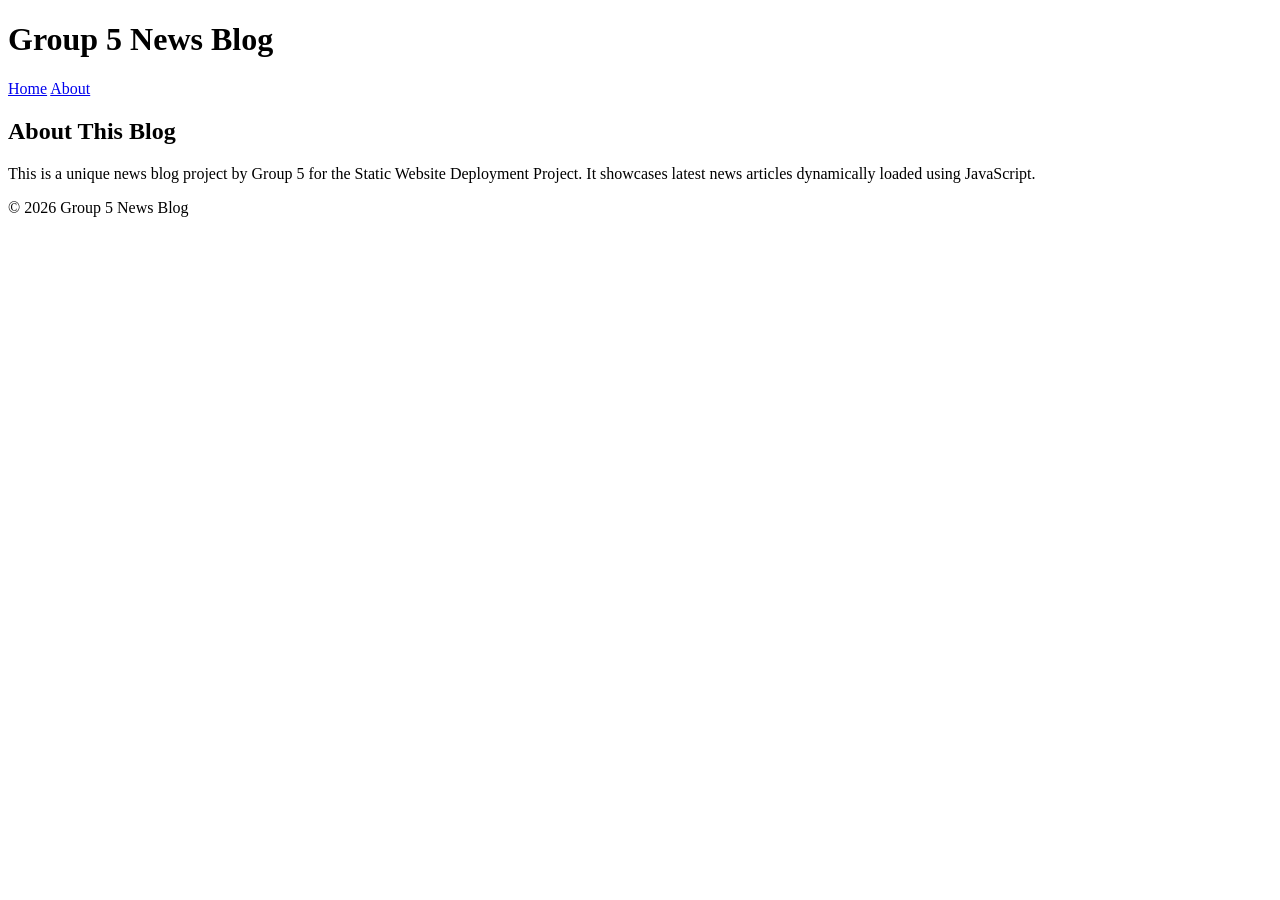
==== website/html/about.html @ 42a9e0df "Initial commit - News_Blog_Project deployment project" ====
<!DOCTYPE html>
<html lang="en">
<head>
    <meta charset="UTF-8">
    <meta name="viewport" content="width=device-width, initial-scale=1.0">
    <title>About - Group 5 News Blog</title>
    <link rel="stylesheet" href="css/styles.css">
</head>
<body>
    <header>
        <h1>Group 5 News Blog</h1>
        <nav>
            <a href="index.html">Home</a>
            <a href="about.html" class="active">About</a>
        </nav>
    </header>

    <main>
        <section>
            <h2>About This Blog</h2>
            <p>This is a unique news blog project by Group 5 for the Static Website Deployment Project. It showcases latest news articles dynamically loaded using JavaScript.</p>
        </section>
    </main>

    <footer>
        <p>&copy; 2026 Group 5 News Blog</p>
    </footer>
</body>
</html>
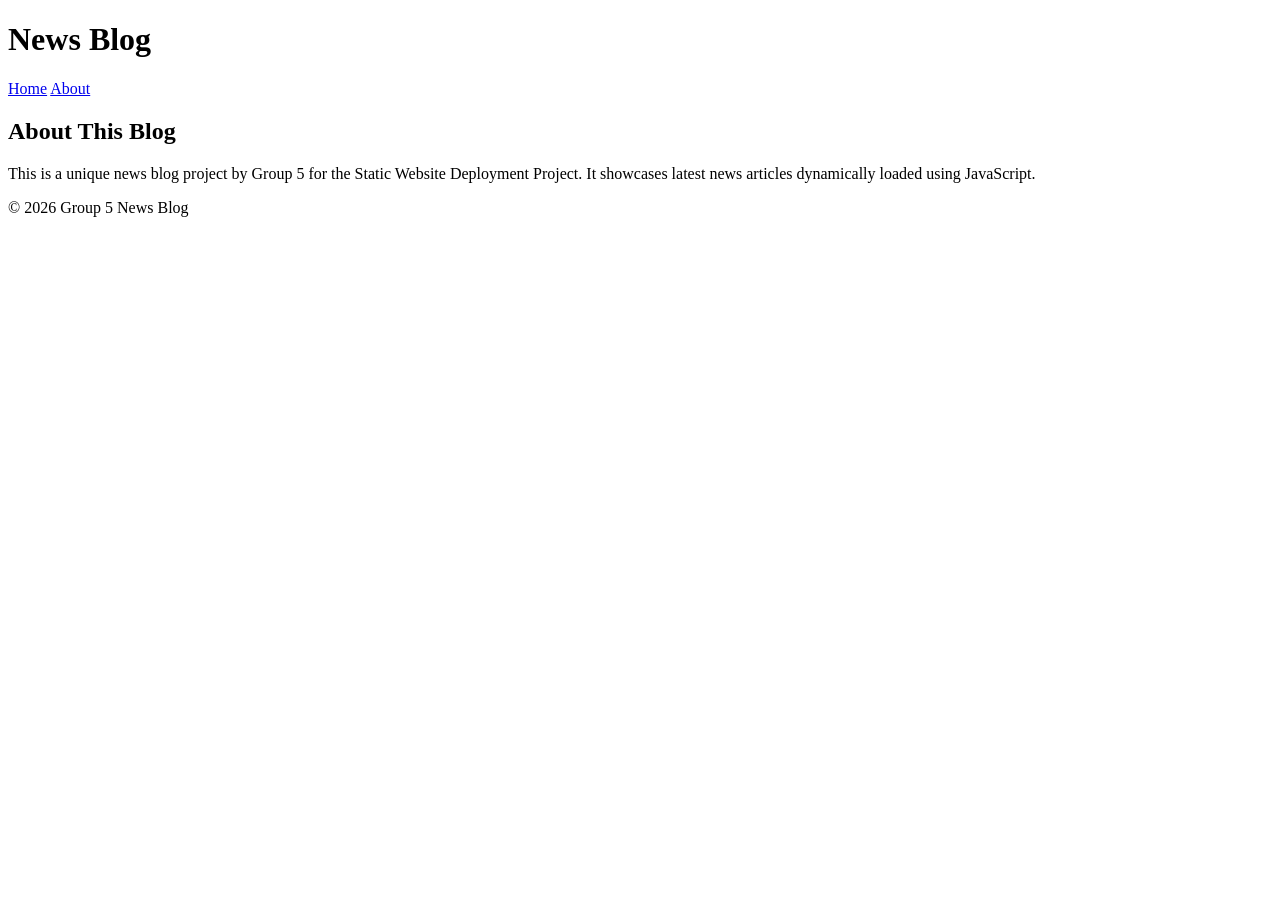
==== commit 8fe7aeeb: "corrected the about title" ====
--- a/website/html/about.html
+++ b/website/html/about.html
@@ -8,7 +8,7 @@
 </head>
 <body>
     <header>
-        <h1>Group 5 News Blog</h1>
+        <h1>News Blog</h1>
         <nav>
             <a href="index.html">Home</a>
             <a href="about.html" class="active">About</a>
